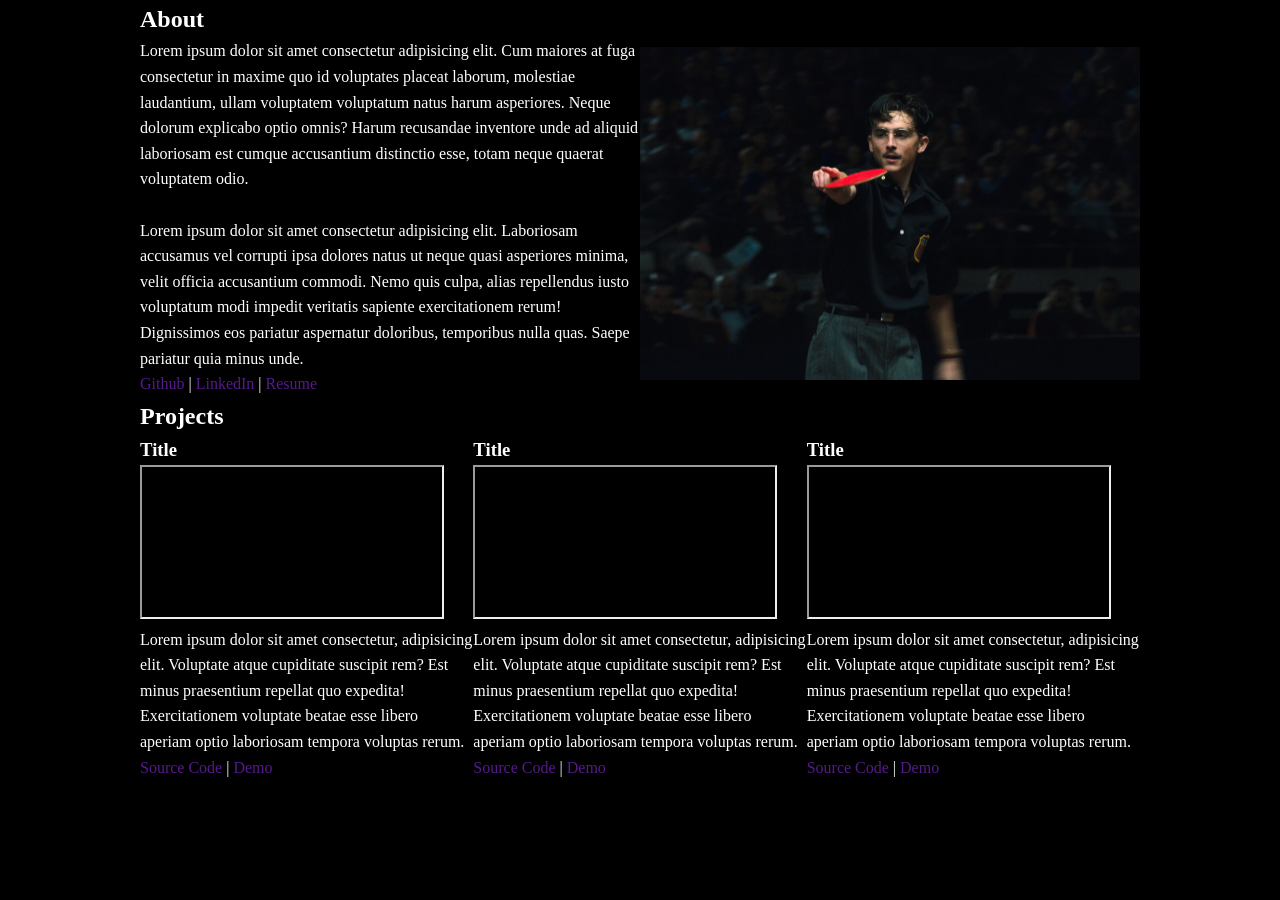
==== about.html @ d33e353a "1" ====
<!DOCTYPE html>
<html lang="en">

<head>
    <meta charset="UTF-8">
    <meta name="viewport" content="width=device-width, initial-scale=1.0">
    <Title>Jorge Rios</Title>
    <link rel="stylesheet" href="sytle.css">
</head>

<body>
    <!-- nav bar -->
    <!-- <nav>
        <ul>
            <a href="about.html">About</a>
            <a href="projects.html">Projects</a>
        </ul>
    </nav> -->

    <h2>About</h2>
    <div class="about">
        <div class="bio">
            <p>Lorem ipsum dolor sit amet consectetur adipisicing elit. Cum maiores at fuga consectetur in maxime quo id
                voluptates placeat laborum, molestiae laudantium, ullam voluptatem voluptatum natus harum asperiores.
                Neque dolorum explicabo optio omnis? Harum recusandae inventore unde ad aliquid laboriosam est cumque
                accusantium distinctio esse, totam neque quaerat voluptatem odio.</p>
            <br>
            <p>Lorem ipsum dolor sit amet consectetur adipisicing elit. Laboriosam accusamus vel corrupti ipsa dolores
                natus
                ut neque quasi asperiores minima, velit officia accusantium commodi. Nemo quis culpa, alias repellendus
                iusto voluptatum modi impedit veritatis sapiente exercitationem rerum! Dignissimos eos pariatur
                aspernatur
                doloribus, temporibus nulla quas. Saepe pariatur quia minus unde.</p>
            <a href="">Github</a> |
            <a href="">LinkedIn</a> |
            <a href="">Resume</a>
        </div>
        <div class="pfp">
            <img src="martysupremestill.jpeg" alt="">
        </div>
    </div>

    <h2>Projects</h2>
    <div class="projects">
        <div class="project">
            <h3>Title</h3>
            <div class="video">
                <iframe src="https://www.youtube.com/embed/VIDEO_ID">
                </iframe>
            </div>
            <p>Lorem ipsum dolor sit amet consectetur, adipisicing elit. Voluptate atque cupiditate suscipit rem? Est
                minus praesentium repellat quo expedita! Exercitationem voluptate beatae esse libero aperiam optio
                laboriosam tempora voluptas rerum.</p>
            <a href="">Source Code</a> |
            <a href="">Demo</a>
        </div>
        <div class="project">
            <h3>Title</h3>
            <div class="video">
                <iframe src="https://www.youtube.com/embed/VIDEO_ID">
                </iframe>
            </div>
            <p>Lorem ipsum dolor sit amet consectetur, adipisicing elit. Voluptate atque cupiditate suscipit rem? Est
                minus praesentium repellat quo expedita! Exercitationem voluptate beatae esse libero aperiam optio
                laboriosam tempora voluptas rerum.</p>
            <a href="">Source Code</a> |
            <a href="">Demo</a>
        </div>
        <div class="project">
            <h3>Title</h3>
            <div class="video">
                <iframe src="https://www.youtube.com/embed/VIDEO_ID">
                </iframe>
            </div>
            <p>Lorem ipsum dolor sit amet consectetur, adipisicing elit. Voluptate atque cupiditate suscipit rem? Est
                minus praesentium repellat quo expedita! Exercitationem voluptate beatae esse libero aperiam optio
                laboriosam tempora voluptas rerum.</p>
            <a href="">Source Code</a> |
            <a href="">Demo</a>
        </div>
    </div>

</body>

</html>
---- sytle.css ----
* {
    margin: 0;
    padding: 0;
    box-sizing: border-box;
    text-decoration: none;
}

body {
    max-width: 1000px;
    margin: 0 auto;
    line-height: 1.6;
    /* text-align: justify; */
    color: white;
    background-color: black;
}

img {
    max-width: 500px;
}


.about {
    display: flex;
    flex-direction: column;
}

.projects {
    display: flex;
    flex-direction: column;
}

.pfp {
    order: -1;
}

@media (min-width: 768px) {
    .about {
        flex-direction: row;
        align-items: center;
    }

    .bio {
        flex-direction: column;
    }

    .projects {
        flex-direction: row;
        align-items: center;
    }
    .project {
        /* margin: 0 2rem; */
    }

    .pfp {
        order: 0;
    }
}
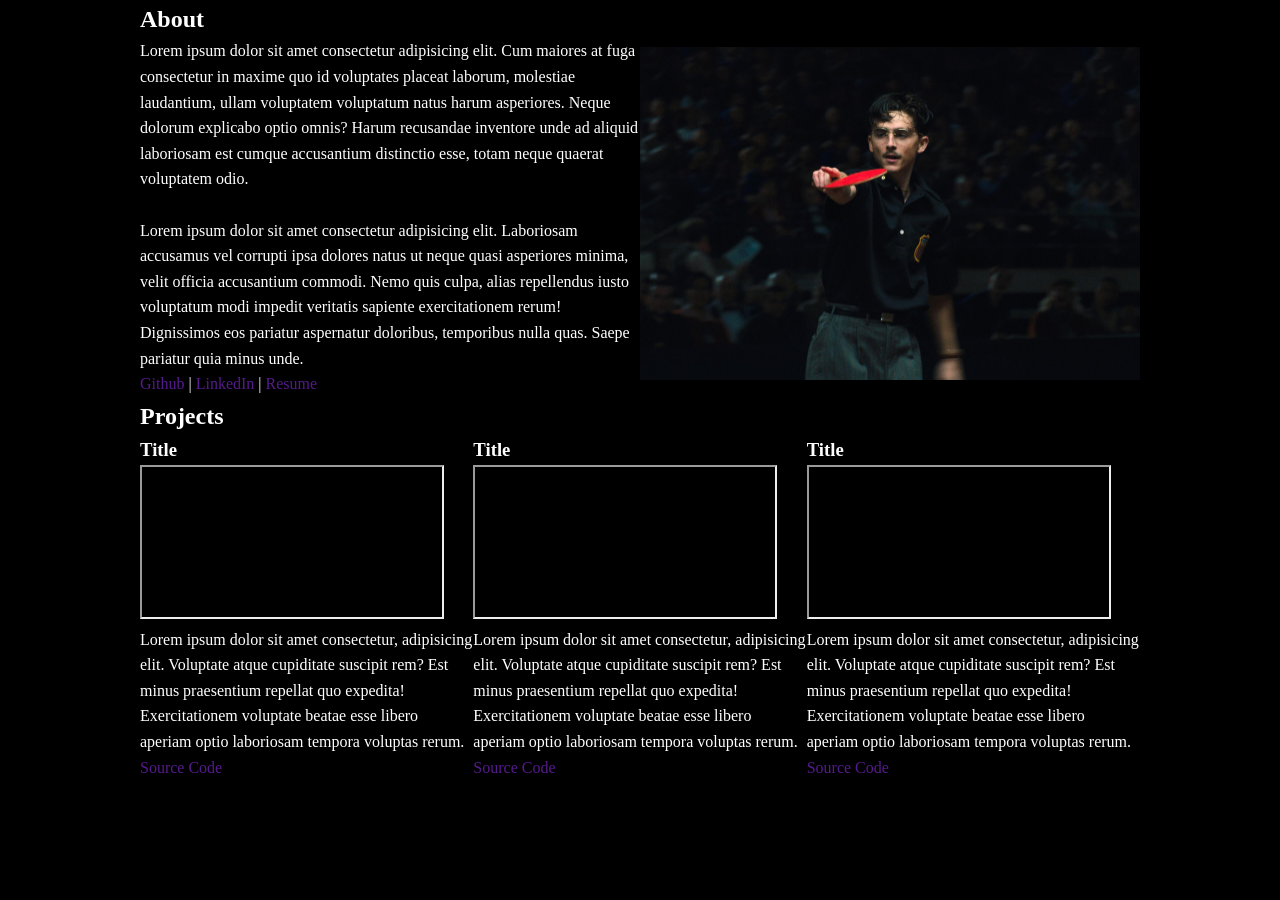
==== commit d4103072: "cleaned it up" ====
--- a/about.html
+++ b/about.html
@@ -51,8 +51,7 @@
             <p>Lorem ipsum dolor sit amet consectetur, adipisicing elit. Voluptate atque cupiditate suscipit rem? Est
                 minus praesentium repellat quo expedita! Exercitationem voluptate beatae esse libero aperiam optio
                 laboriosam tempora voluptas rerum.</p>
-            <a href="">Source Code</a> |
-            <a href="">Demo</a>
+            <a href="">Source Code</a>
         </div>
         <div class="project">
             <h3>Title</h3>
@@ -63,8 +62,7 @@
             <p>Lorem ipsum dolor sit amet consectetur, adipisicing elit. Voluptate atque cupiditate suscipit rem? Est
                 minus praesentium repellat quo expedita! Exercitationem voluptate beatae esse libero aperiam optio
                 laboriosam tempora voluptas rerum.</p>
-            <a href="">Source Code</a> |
-            <a href="">Demo</a>
+            <a href="">Source Code</a>
         </div>
         <div class="project">
             <h3>Title</h3>
@@ -75,8 +73,7 @@
             <p>Lorem ipsum dolor sit amet consectetur, adipisicing elit. Voluptate atque cupiditate suscipit rem? Est
                 minus praesentium repellat quo expedita! Exercitationem voluptate beatae esse libero aperiam optio
                 laboriosam tempora voluptas rerum.</p>
-            <a href="">Source Code</a> |
-            <a href="">Demo</a>
+            <a href="">Source Code</a>
         </div>
     </div>
 
--- a/sytle.css
+++ b/sytle.css
@@ -9,7 +9,6 @@
     max-width: 1000px;
     margin: 0 auto;
     line-height: 1.6;
-    /* text-align: justify; */
     color: white;
     background-color: black;
 }
@@ -39,16 +38,9 @@
         align-items: center;
     }
 
-    .bio {
-        flex-direction: column;
-    }
-
     .projects {
         flex-direction: row;
         align-items: center;
-    }
-    .project {
-        /* margin: 0 2rem; */
     }
 
     .pfp {
